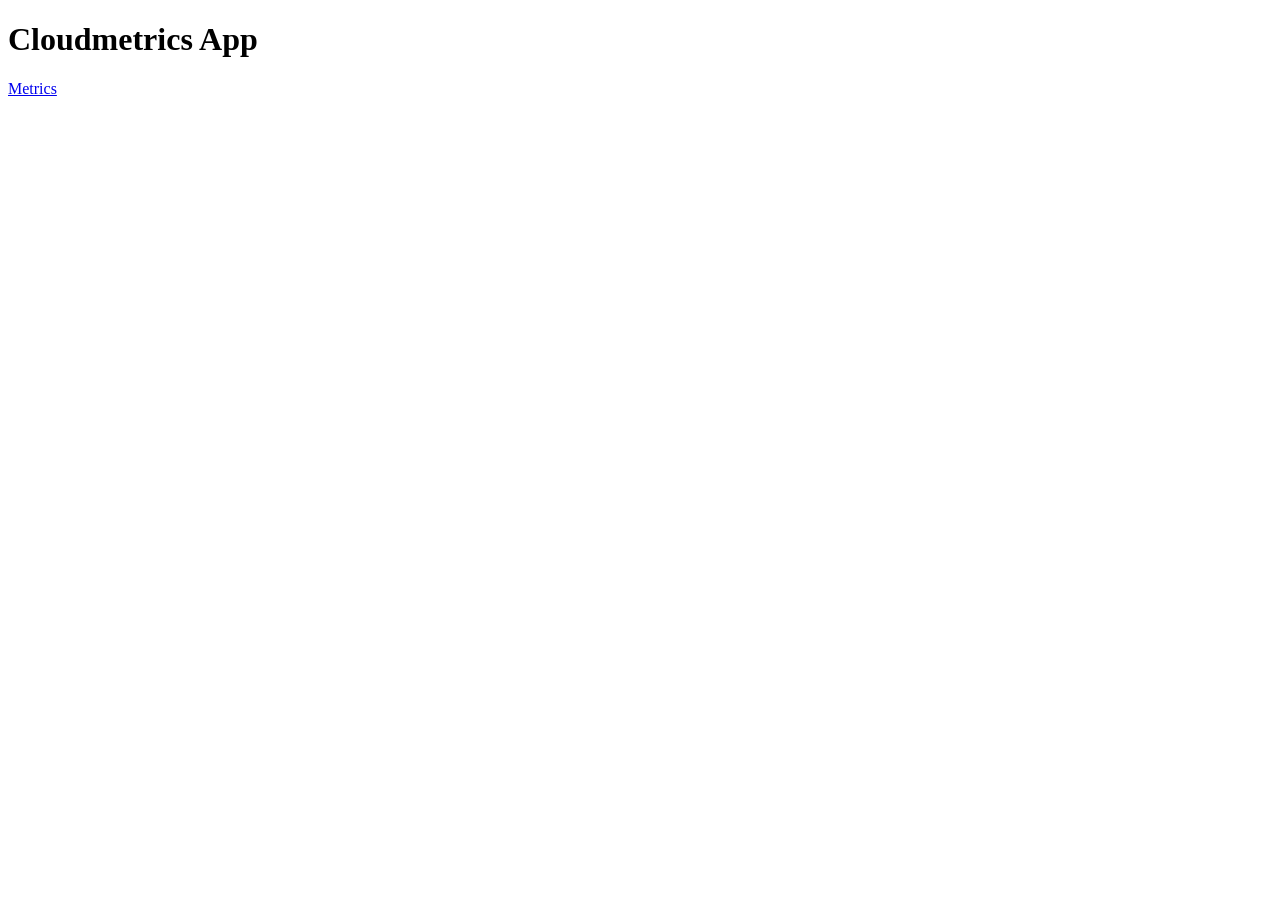
==== app/index.html @ 555f1778 "feat(app): add landing page" ====
<!DOCTYPE html>
<html lang="en">
<head>
    <meta charset="UTF-8">
    <meta name="viewport" content="width=device-width, initial-scale=1.0">
    <title>Cloudmetrics</title>
</head>
<body>
    <h1>Cloudmetrics App</h1>
    <a href="/metrics">Metrics</a>
</body>
</html>
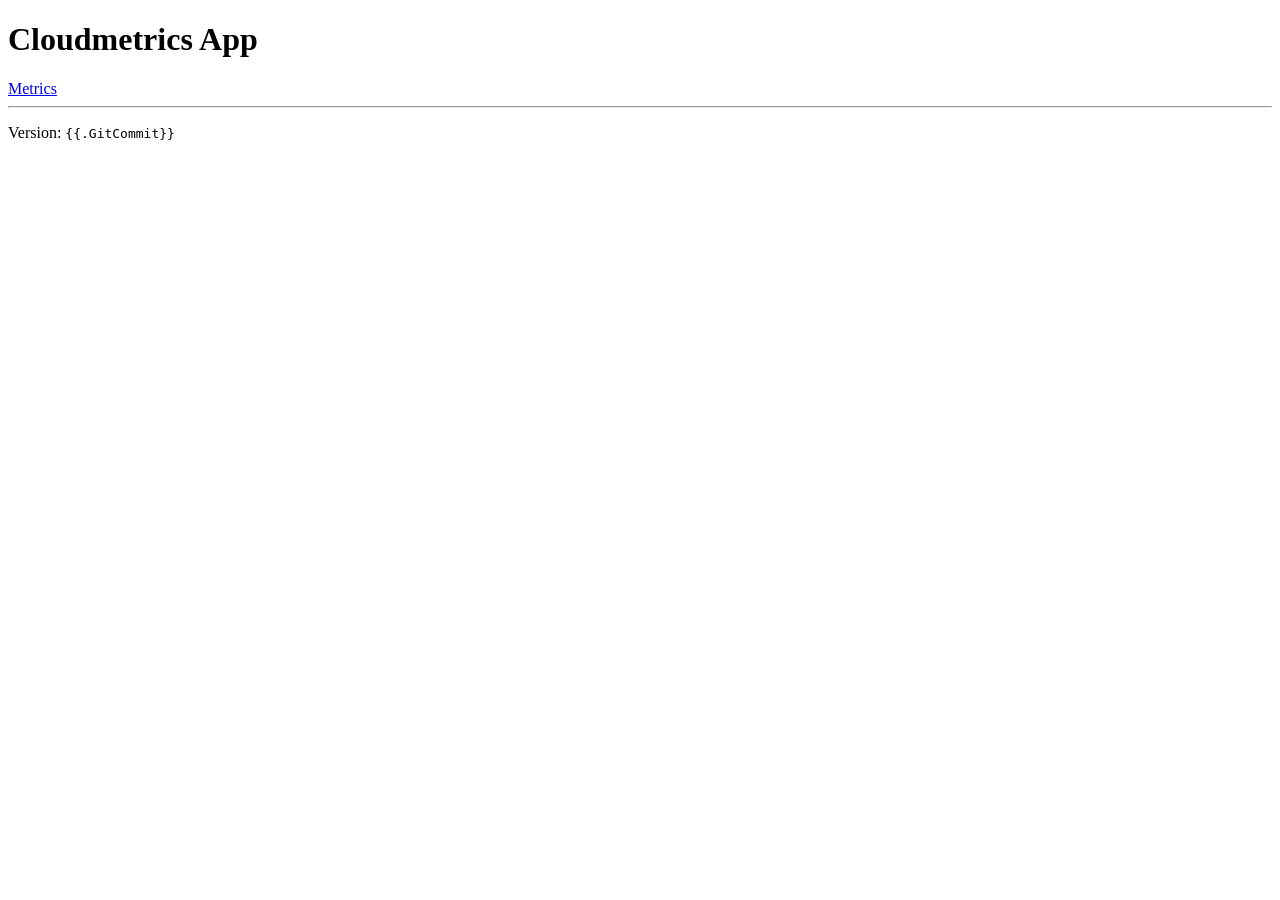
==== commit ac3ee3da: "feat(app): add git sha version info" ====
--- a/app/index.html
+++ b/app/index.html
@@ -8,5 +8,9 @@
 <body>
     <h1>Cloudmetrics App</h1>
     <a href="/metrics">Metrics</a>
+    <hr>
+    <footer>
+        <p>Version: <code>{{.GitCommit}}</code></p>
+    </footer>
 </body>
 </html>
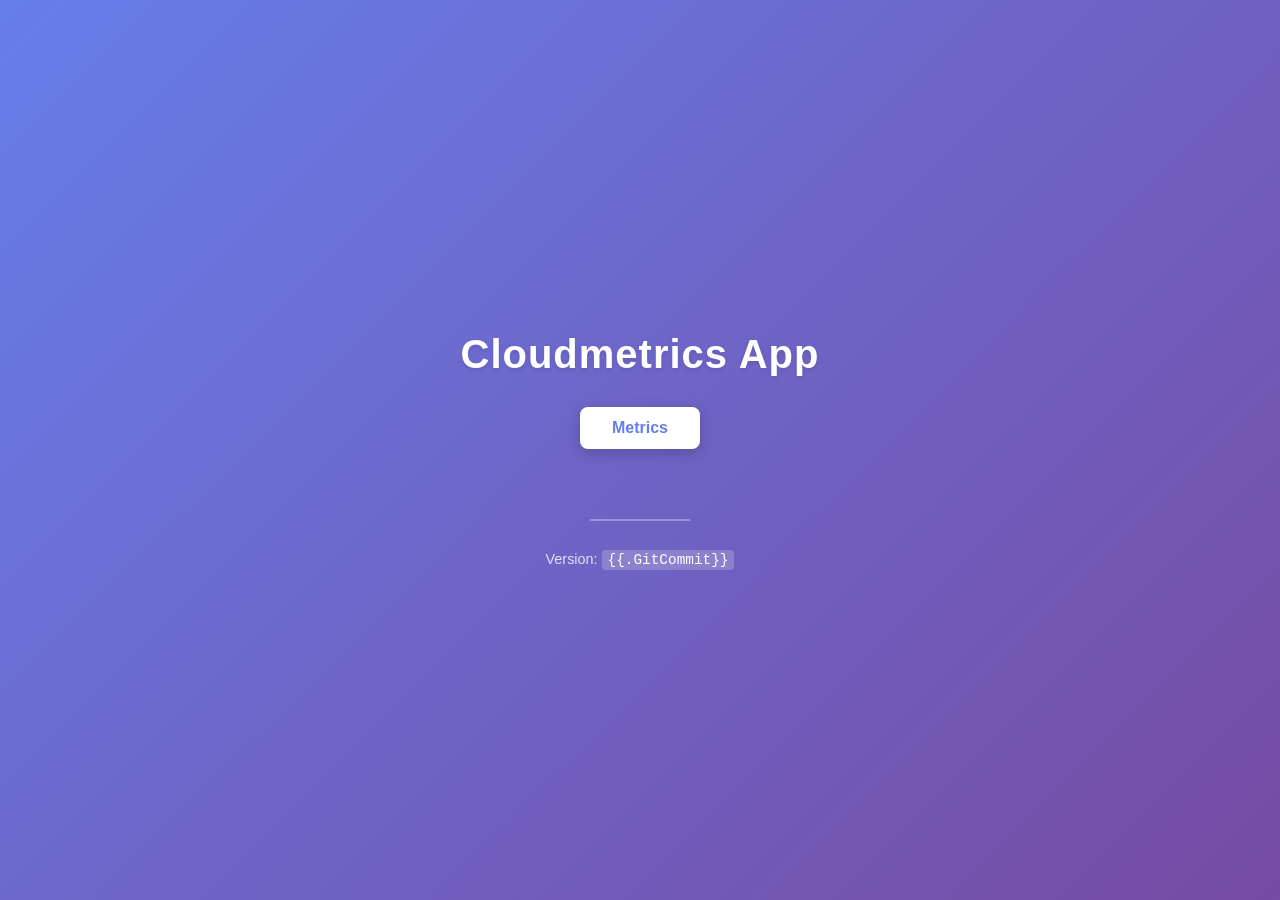
==== commit 345aacf8: "feat(app): add css styling" ====
--- a/app/index.html
+++ b/app/index.html
@@ -4,6 +4,7 @@
     <meta charset="UTF-8">
     <meta name="viewport" content="width=device-width, initial-scale=1.0">
     <title>Cloudmetrics</title>
+    <link rel="stylesheet" href="styles.css">
 </head>
 <body>
     <h1>Cloudmetrics App</h1>
--- a/app/styles.css
+++ b/app/styles.css
@@ -0,0 +1,67 @@
+* {
+    margin: 0;
+    padding: 0;
+    box-sizing: border-box;
+}
+
+body {
+    font-family: -apple-system, BlinkMacSystemFont, 'Segoe UI', Roboto, Oxygen, Ubuntu, Cantarell, sans-serif;
+    background: linear-gradient(135deg, #667eea 0%, #764ba2 100%);
+    min-height: 100vh;
+    display: flex;
+    flex-direction: column;
+    justify-content: center;
+    align-items: center;
+    padding: 20px;
+}
+
+h1 {
+    color: white;
+    font-size: 2.5rem;
+    margin-bottom: 30px;
+    text-shadow: 0 2px 4px rgba(0, 0, 0, 0.1);
+    letter-spacing: 1px;
+}
+
+a {
+    display: inline-block;
+    padding: 12px 32px;
+    background-color: white;
+    color: #667eea;
+    text-decoration: none;
+    border-radius: 8px;
+    font-weight: 600;
+    transition: all 0.3s ease;
+    box-shadow: 0 4px 15px rgba(0, 0, 0, 0.2);
+    margin-bottom: 40px;
+}
+
+a:hover {
+    transform: translateY(-2px);
+    box-shadow: 0 6px 20px rgba(0, 0, 0, 0.3);
+}
+
+hr {
+    width: 100px;
+    border: none;
+    border-top: 2px solid rgba(255, 255, 255, 0.3);
+    margin: 30px 0;
+}
+
+footer {
+    color: rgba(255, 255, 255, 0.8);
+    font-size: 0.9rem;
+    text-align: center;
+}
+
+footer p {
+    margin: 0;
+}
+
+code {
+    background-color: rgba(255, 255, 255, 0.2);
+    padding: 2px 6px;
+    border-radius: 4px;
+    font-family: 'Courier New', monospace;
+    color: #fff;
+}
